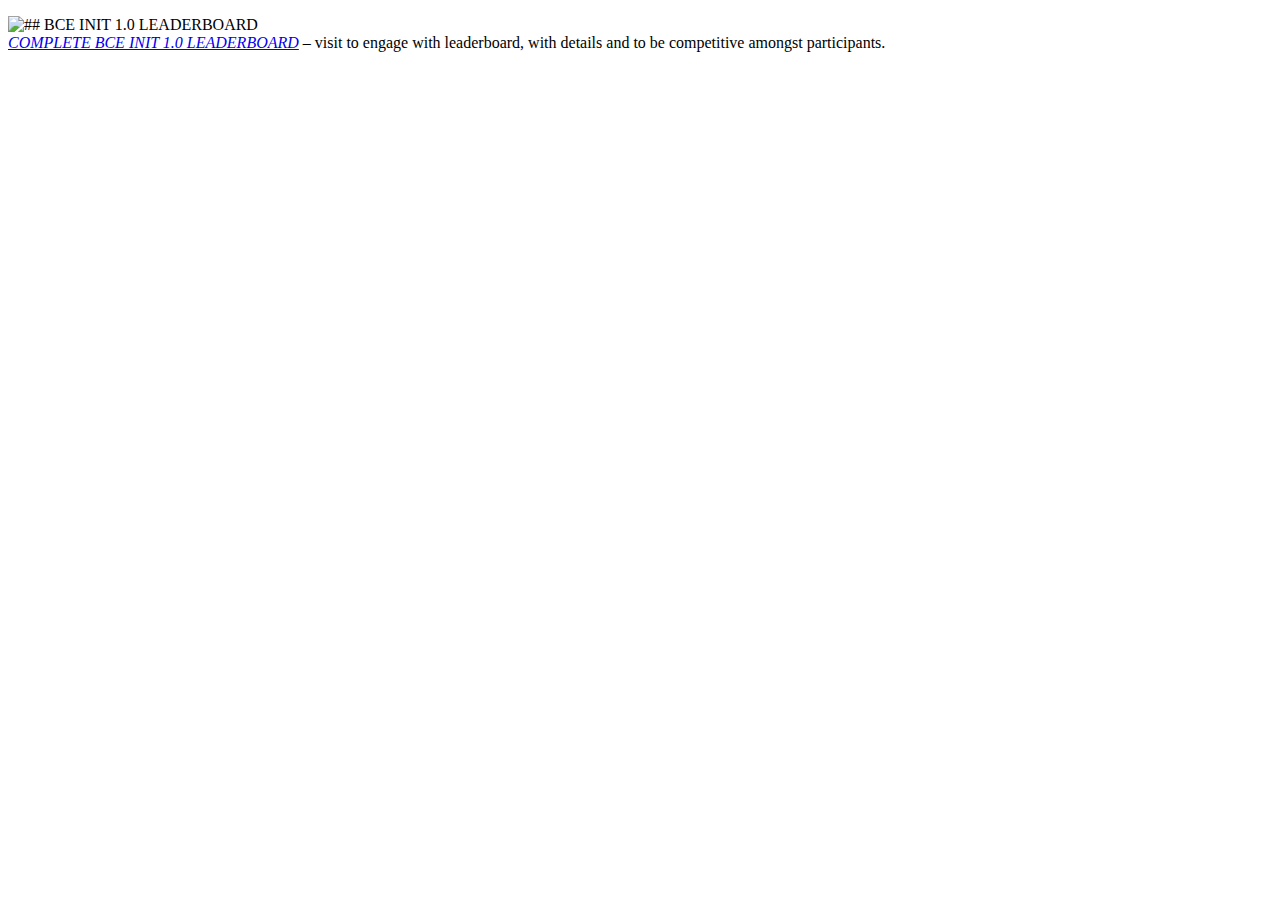
==== bceinit_1/README.html @ d836533b "extending" ====
﻿<!DOCTYPE html>
<html>

<head>
  <meta charset="utf-8">
  <meta name="viewport" content="width=device-width, initial-scale=1.0">
  <title>README.md</title>
  <link rel="stylesheet" href="https://stackedit.io/style.css" />
</head>

<body class="stackedit">
  <div class="stackedit__left">
    <div class="stackedit__toc">
      
    </div>
  </div>
  <div class="stackedit__right">
    <div class="stackedit__html">
      <p><img src="https://raw.githubusercontent.com/bcedsc/bceinit/main/bceinit_1/leaderboard.jpg" alt="## BCE INIT 1.0 LEADERBOARD"><br>
<a href="https://www.hackerrank.com/contests/bce-init-1-0/leaderboard%00"><em>COMPLETE BCE INIT 1.0 LEADERBOARD</em></a> – visit to engage with leaderboard, with details and to be competitive amongst participants.</p>

    </div>
  </div>
</body>

</html>
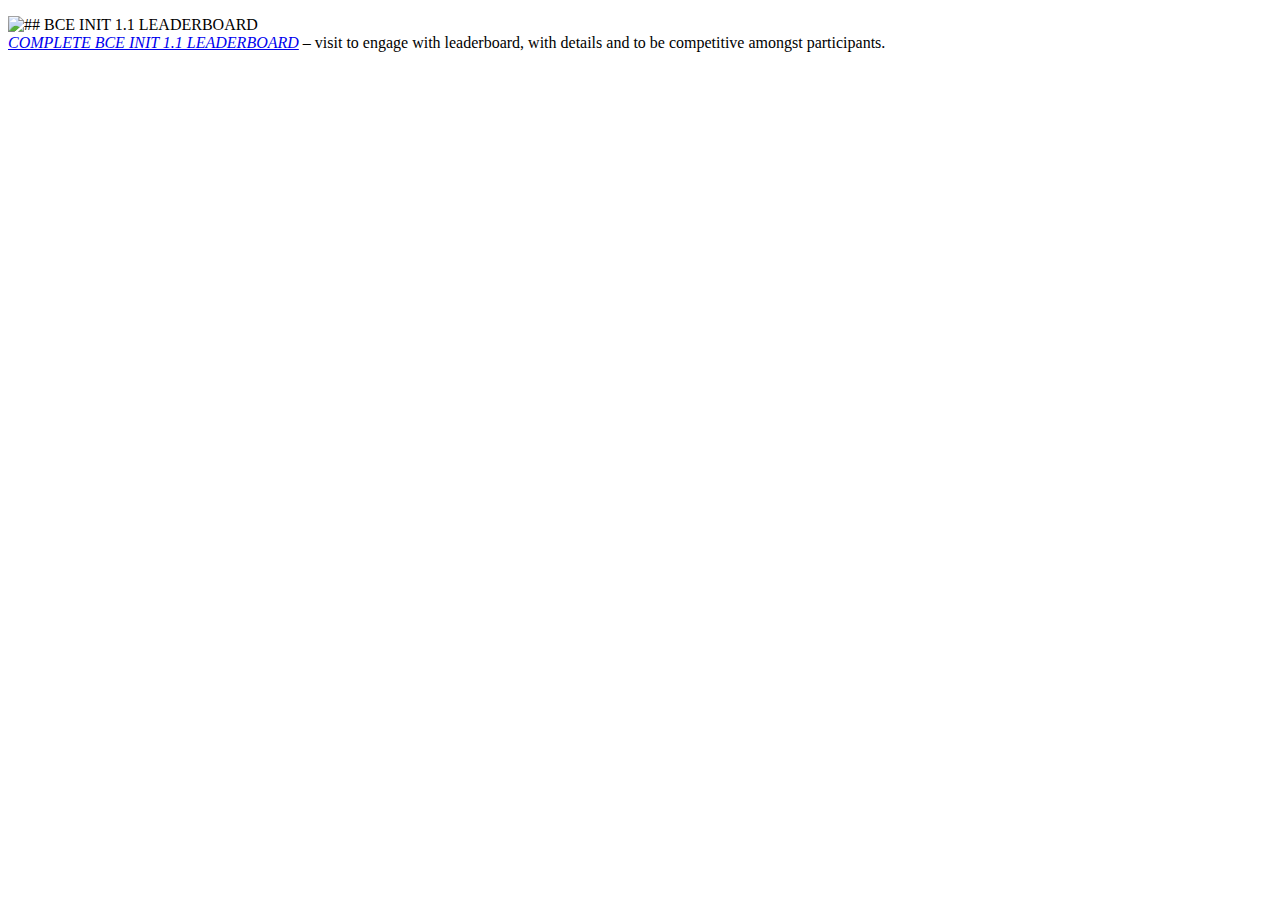
==== commit 9ee98a7d: "updates" ====
--- a/bceinit_1/README.html
+++ b/bceinit_1/README.html
@@ -16,8 +16,8 @@
   </div>
   <div class="stackedit__right">
     <div class="stackedit__html">
-      <p><img src="https://raw.githubusercontent.com/bcedsc/bceinit/main/bceinit_1/leaderboard.jpg" alt="## BCE INIT 1.0 LEADERBOARD"><br>
-<a href="https://www.hackerrank.com/contests/bce-init-1-0/leaderboard%00"><em>COMPLETE BCE INIT 1.0 LEADERBOARD</em></a> – visit to engage with leaderboard, with details and to be competitive amongst participants.</p>
+      <p><img src="https://raw.githubusercontent.com/bcedsc/bceinit/main/bceinit_1/leaderboard1.1.png" alt="## BCE INIT 1.1 LEADERBOARD"><br>
+<a href="https://www.hackerrank.com/contests/bce-init-1-1-0qualifying-round/leaderboard"><em>COMPLETE BCE INIT 1.1 LEADERBOARD</em></a> – visit to engage with leaderboard, with details and to be competitive amongst participants.</p>
 
     </div>
   </div>
